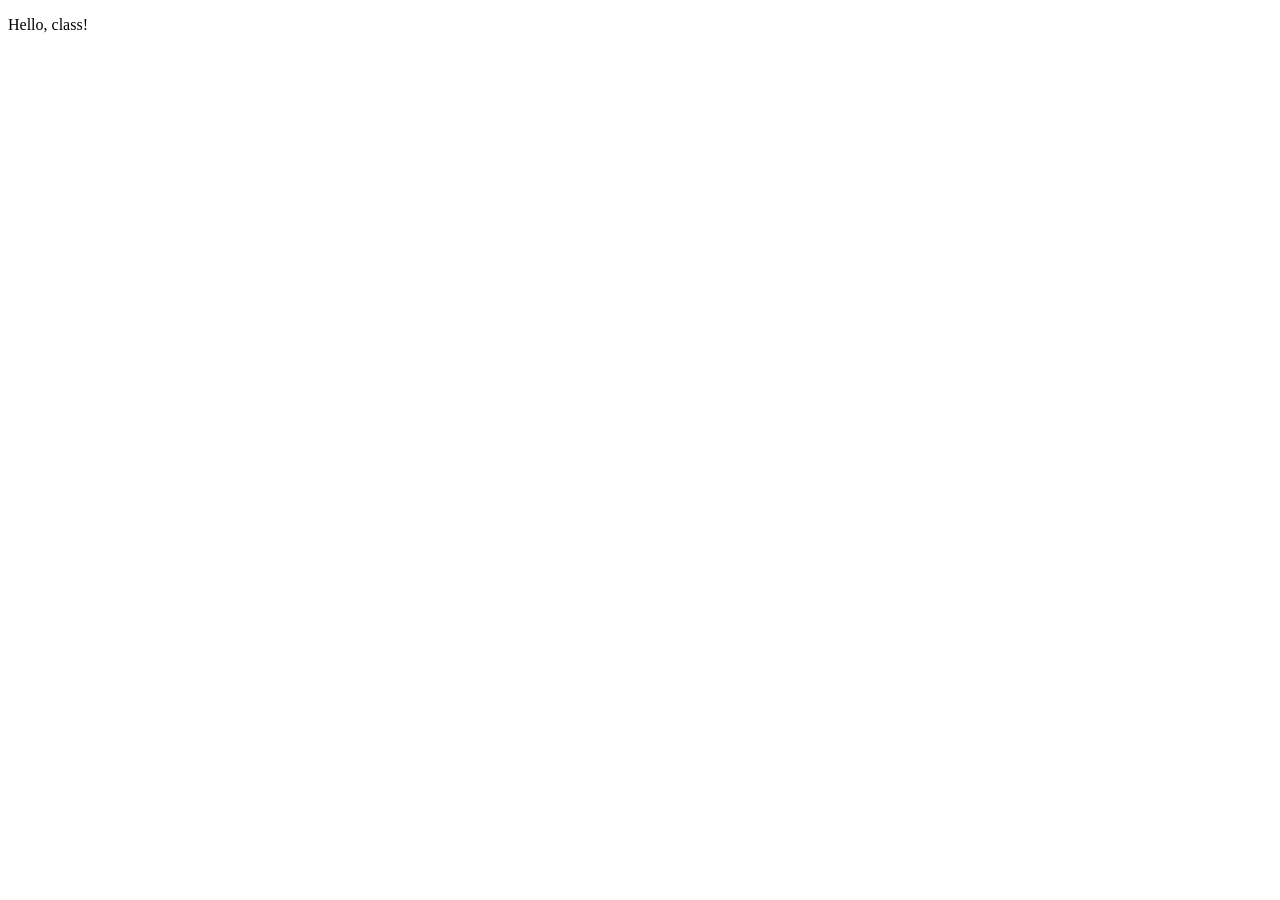
==== blog/index.html @ aa784220 "started adding blog stuff for class" ====
<!DOCTYPE html>
<html lang="en">

<head>
  <title>Calvin Pettis Seminar Blog</title>
  <link rel="stylesheet" href="../style.css">
  <link rel="icon" type="imamge/x-icon" href="../images/favi.png">
</head>

<body></body>
<footer></footer>

<div class="container">
  <div class="blog">
    <p id="first blog post">
      Hello, class!
    </p>
  </div>
</div>
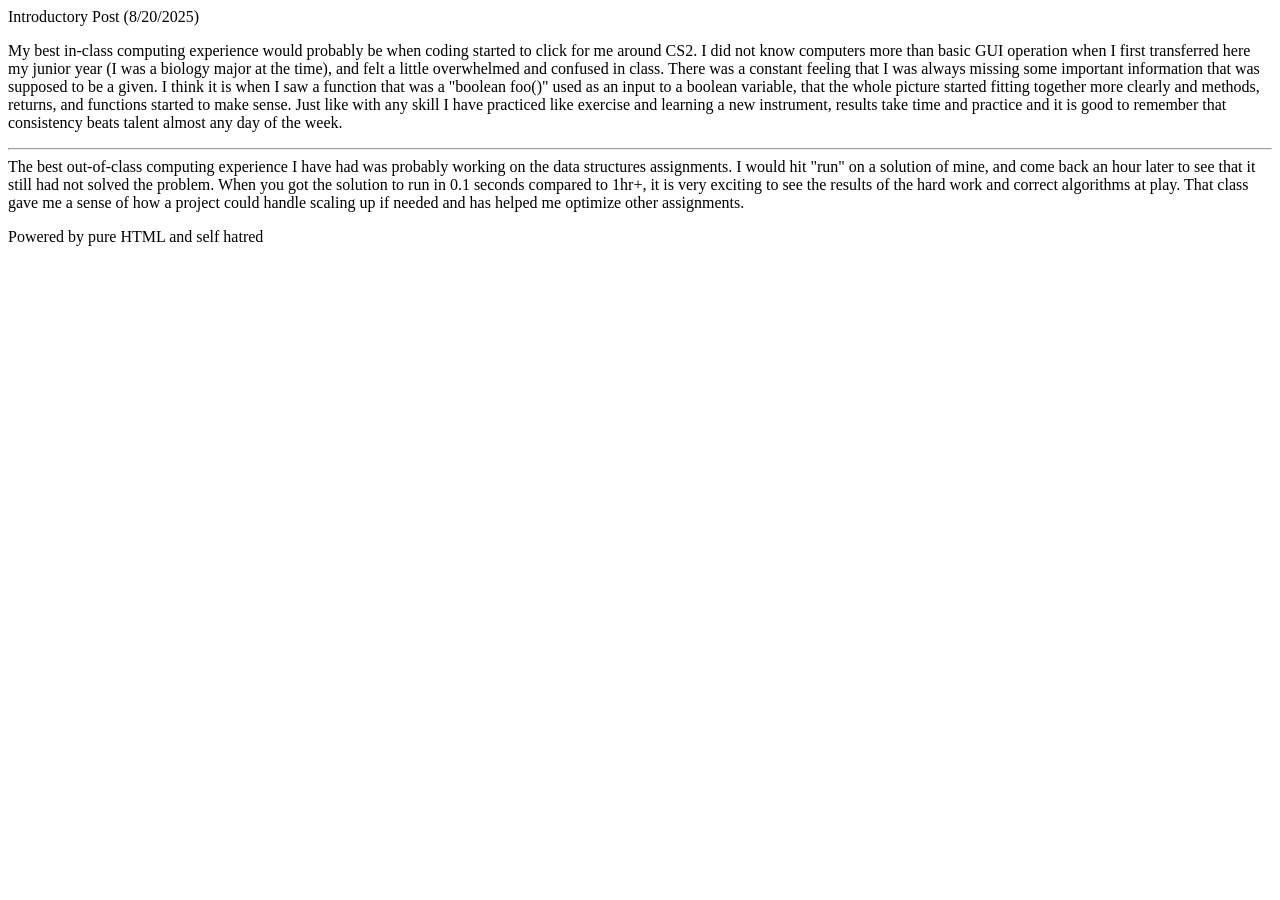
==== commit 29664edd: "first post for senior seminar" ====
--- a/blog/index.html
+++ b/blog/index.html
@@ -12,8 +12,27 @@
 
 <div class="container">
   <div class="blog">
+    <header>Introductory Post (8/20/2025)</header>
     <p id="first blog post">
-      Hello, class!
+      My best in-class computing experience would probably be when coding started to click for me around CS2. I did not
+      know computers more than basic GUI operation when I first transferred here my junior year (I was a biology major
+      at the time), and felt a little overwhelmed and confused in class. There was a constant feeling that I was always
+      missing some
+      important information that was supposed to be a given. I think it is when I saw a function that was a "boolean
+      foo()" used
+      as an input to a boolean variable, that the whole picture started fitting together more clearly and methods,
+      returns, and functions started to make sense. Just like with
+      any skill I have practiced like exercise and learning a new instrument, results take time and practice and it is
+      good to
+      remember that consistency beats talent almost any day of the week.
+      <hr>
+      The best out-of-class computing experience I have had was probably working on the data structures assignments. I
+      would hit "run" on a solution of mine, and come back an hour later to see that it still had not solved the
+      problem. When you got the solution to run in 0.1 seconds compared to 1hr+, it is very exciting to see the results
+      of
+      the hard work and correct algorithms at play. That class gave me a sense of how a project could handle scaling up
+      if needed and has helped me optimize other assignments.
     </p>
   </div>
 </div>
+<footer>Powered by pure HTML and self hatred</footer>
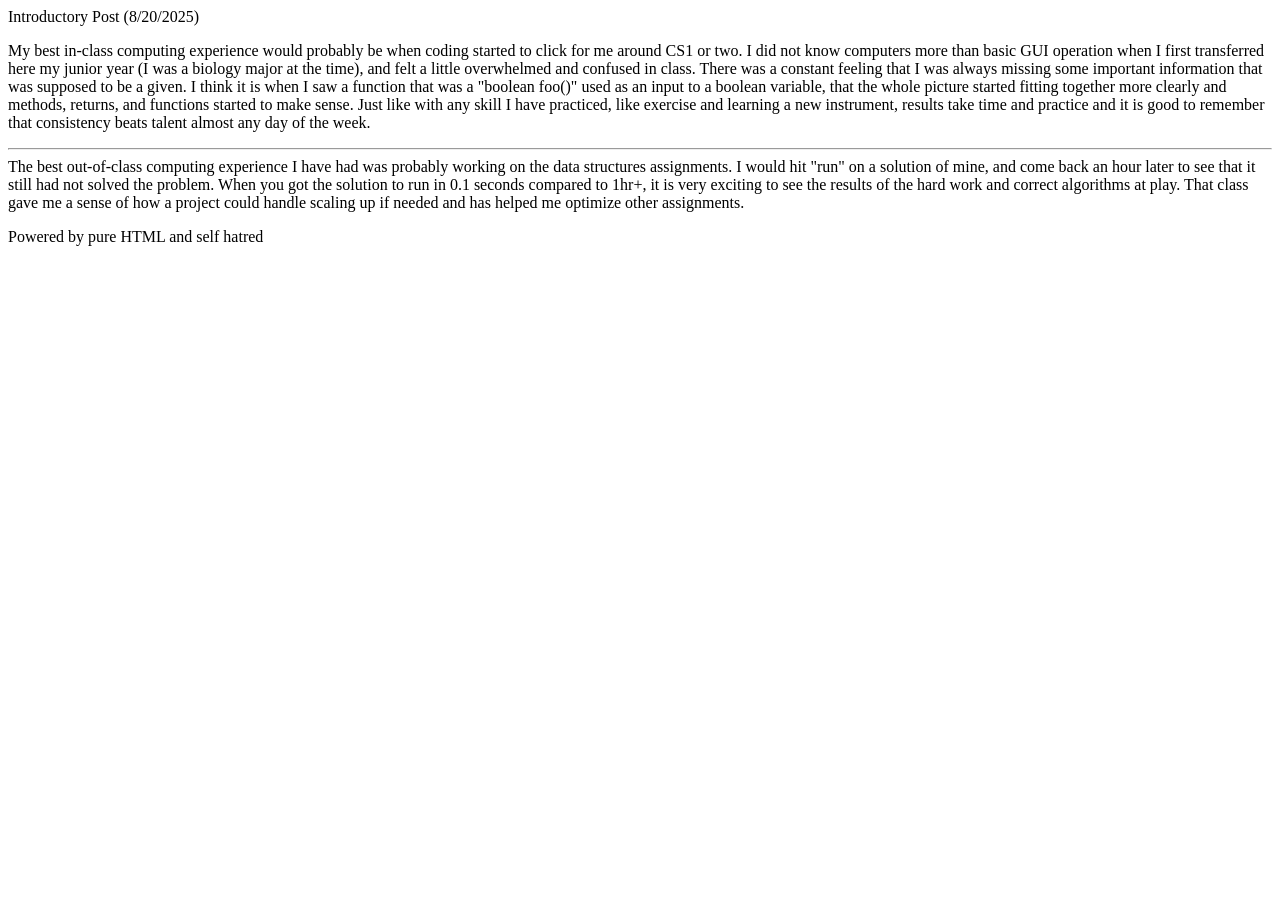
==== commit 7b411fc3: "fix" ====
--- a/blog/index.html
+++ b/blog/index.html
@@ -13,8 +13,9 @@
 <div class="container">
   <div class="blog">
     <header>Introductory Post (8/20/2025)</header>
-    <p id="first blog post">
-      My best in-class computing experience would probably be when coding started to click for me around CS2. I did not
+    <p id="blogcontainer">
+      My best in-class computing experience would probably be when coding started to click for me around CS1 or two. I
+      did not
       know computers more than basic GUI operation when I first transferred here my junior year (I was a biology major
       at the time), and felt a little overwhelmed and confused in class. There was a constant feeling that I was always
       missing some
@@ -22,7 +23,7 @@
       foo()" used
       as an input to a boolean variable, that the whole picture started fitting together more clearly and methods,
       returns, and functions started to make sense. Just like with
-      any skill I have practiced like exercise and learning a new instrument, results take time and practice and it is
+      any skill I have practiced, like exercise and learning a new instrument, results take time and practice and it is
       good to
       remember that consistency beats talent almost any day of the week.
       <hr>
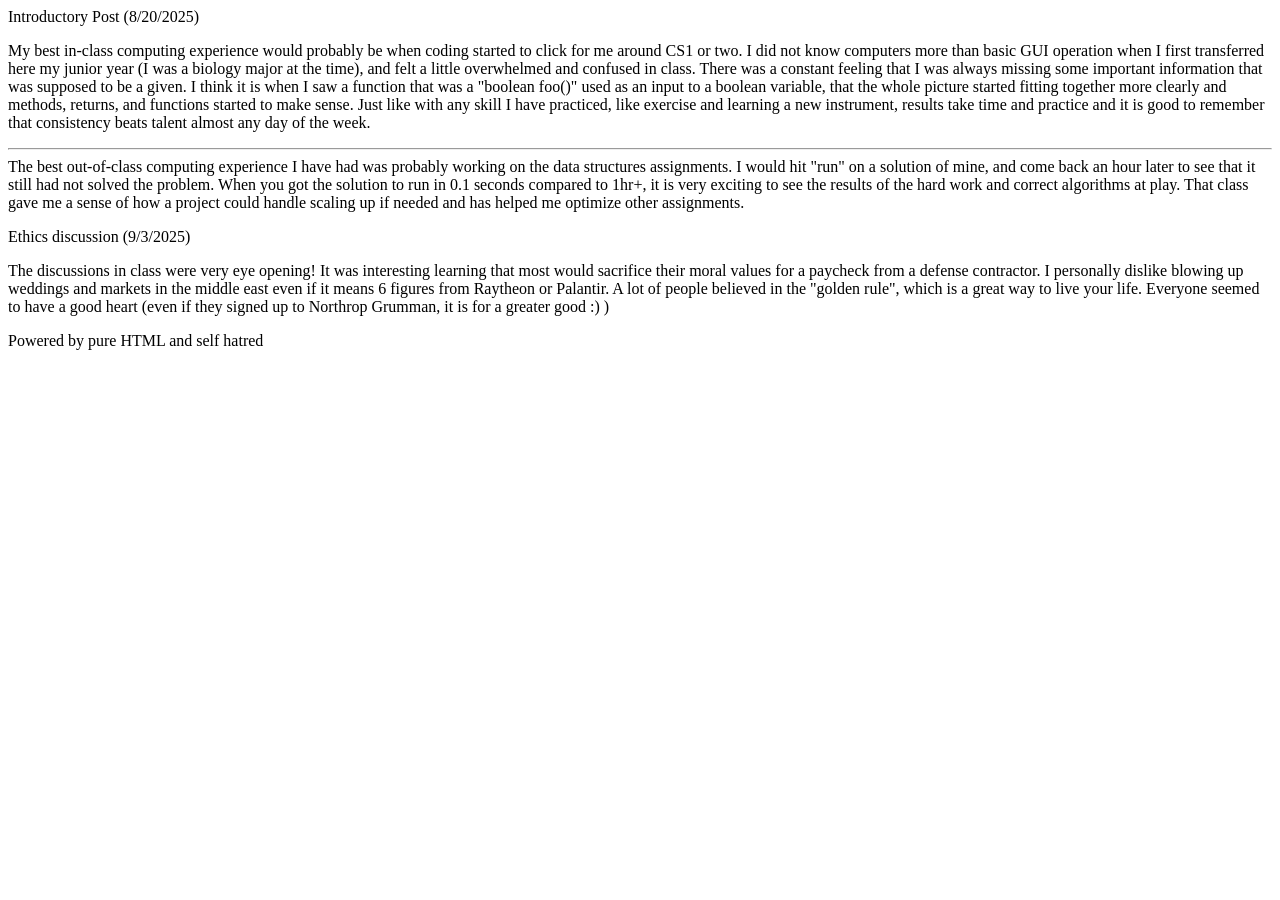
==== commit 0d8fc3a8: "seminar 2nd blog post" ====
--- a/blog/index.html
+++ b/blog/index.html
@@ -34,6 +34,14 @@
       the hard work and correct algorithms at play. That class gave me a sense of how a project could handle scaling up
       if needed and has helped me optimize other assignments.
     </p>
+    <header> Ethics discussion (9/3/2025) </header>
+    <p>
+      The discussions in class were very eye opening! It was interesting learning that most would sacrifice their moral
+      values for a paycheck from a defense contractor. I personally dislike blowing up weddings and markets in the
+      middle east even if it means 6 figures from Raytheon or Palantir. A lot of people believed in the "golden rule",
+      which is a great way to live your life. Everyone seemed to have a good heart (even if they signed up to Northrop
+      Grumman, it is for a greater good :) )
+    </p>
   </div>
 </div>
 <footer>Powered by pure HTML and self hatred</footer>
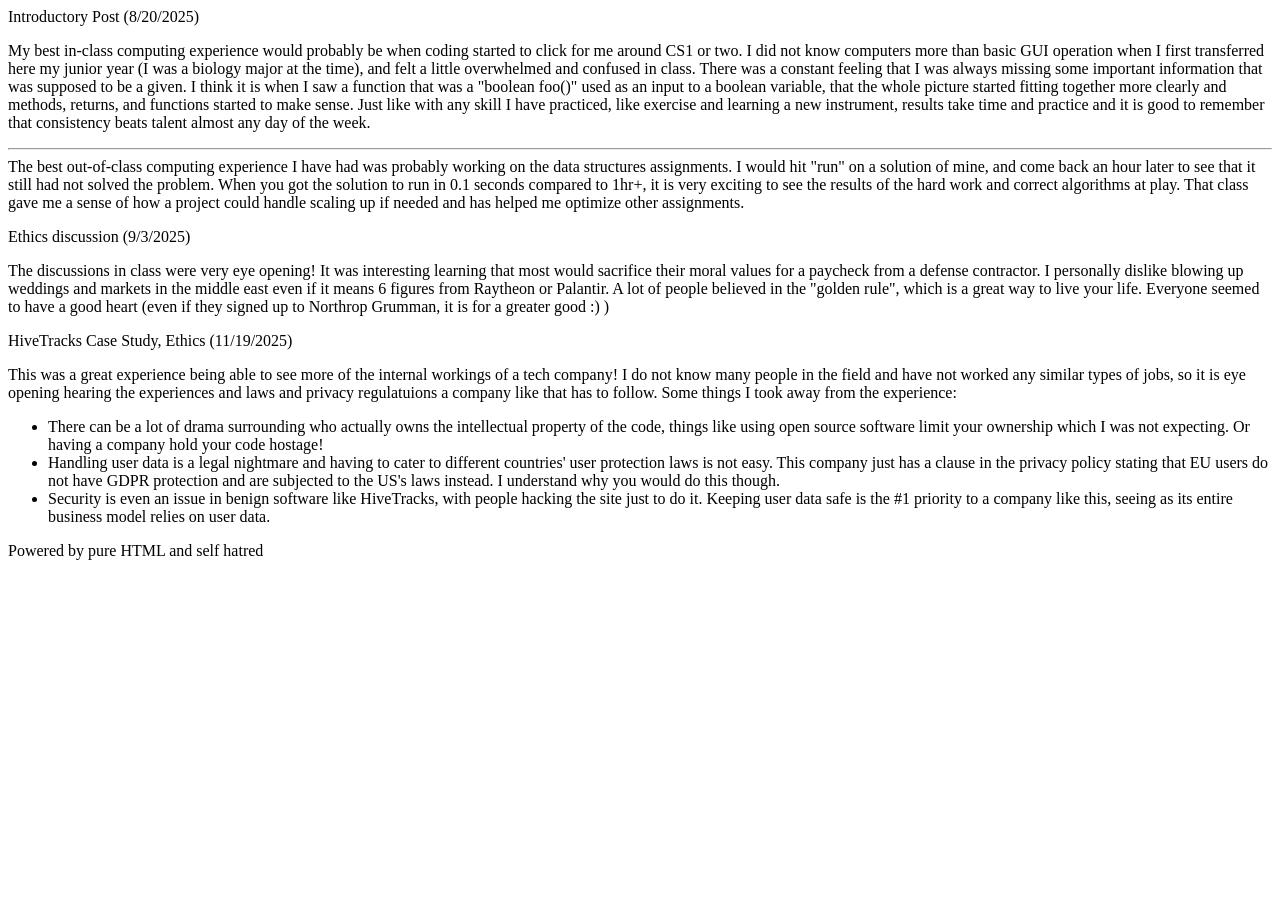
==== commit b37a807d: "blog post 3" ====
--- a/blog/index.html
+++ b/blog/index.html
@@ -42,6 +42,23 @@
       which is a great way to live your life. Everyone seemed to have a good heart (even if they signed up to Northrop
       Grumman, it is for a greater good :) )
     </p>
+    <header> HiveTracks Case Study, Ethics (11/19/2025) </header>
+    <p>
+      This was a great experience being able to see more of the internal workings of a tech company! I do not know many
+      people in the field and have not worked any similar types of jobs, so it is eye opening hearing the experiences
+      and laws and privacy regulatuions a company like that has to follow. Some things I took away from the experience:
+    <ul>
+      <li>There can be a lot of drama surrounding who actually owns the intellectual property of the code, things like
+        using open source software limit your ownership which I was not expecting. Or having a company hold your code
+        hostage!</li>
+      <li>Handling user data is a legal nightmare and having to cater to different countries' user protection laws is
+        not easy. This company just has a clause in the privacy policy stating that EU users do not have GDPR protection
+        and are subjected to the US's laws instead. I understand why you would do this though.</li>
+      <li>Security is even an issue in benign software like HiveTracks, with people hacking the site just to do it.
+        Keeping user data safe is the #1 priority to a company like this, seeing as its entire business model relies on
+        user data.</li>
+    </ul>
+    </p>
   </div>
 </div>
 <footer>Powered by pure HTML and self hatred</footer>
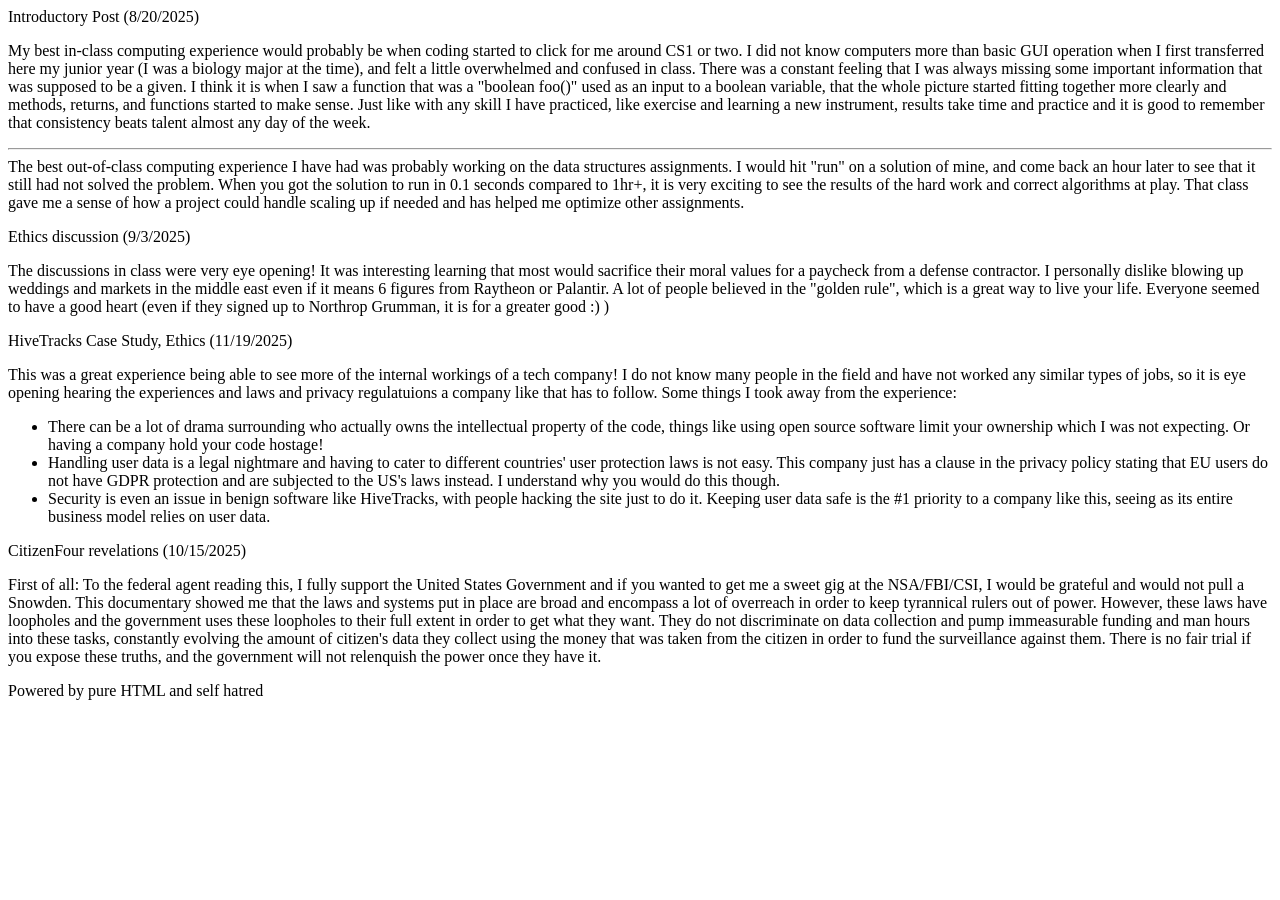
==== commit 3d253f68: "blog post" ====
--- a/blog/index.html
+++ b/blog/index.html
@@ -59,6 +59,17 @@
         user data.</li>
     </ul>
     </p>
+    <header> CitizenFour revelations (10/15/2025) </header>
+    <p>
+      First of all: To the federal agent reading this, I fully support the United States Government and if you wanted to
+      get me a sweet gig at the NSA/FBI/CSI, I would be grateful and would not pull a Snowden.
+      This documentary showed me that the laws and systems put in place are broad and encompass a lot of overreach in
+      order to keep tyrannical rulers out of power. However, these laws have loopholes and the government uses these
+      loopholes to their full extent in order to get what they want. They do not discriminate on data collection and
+      pump immeasurable funding and man hours into these tasks, constantly evolving the amount of citizen's data they
+      collect using the money that was taken from the citizen in order to fund the surveillance against them. There is
+      no fair trial if you expose these truths, and the government will not relenquish the power once they have it.
+    </p>
   </div>
 </div>
 <footer>Powered by pure HTML and self hatred</footer>
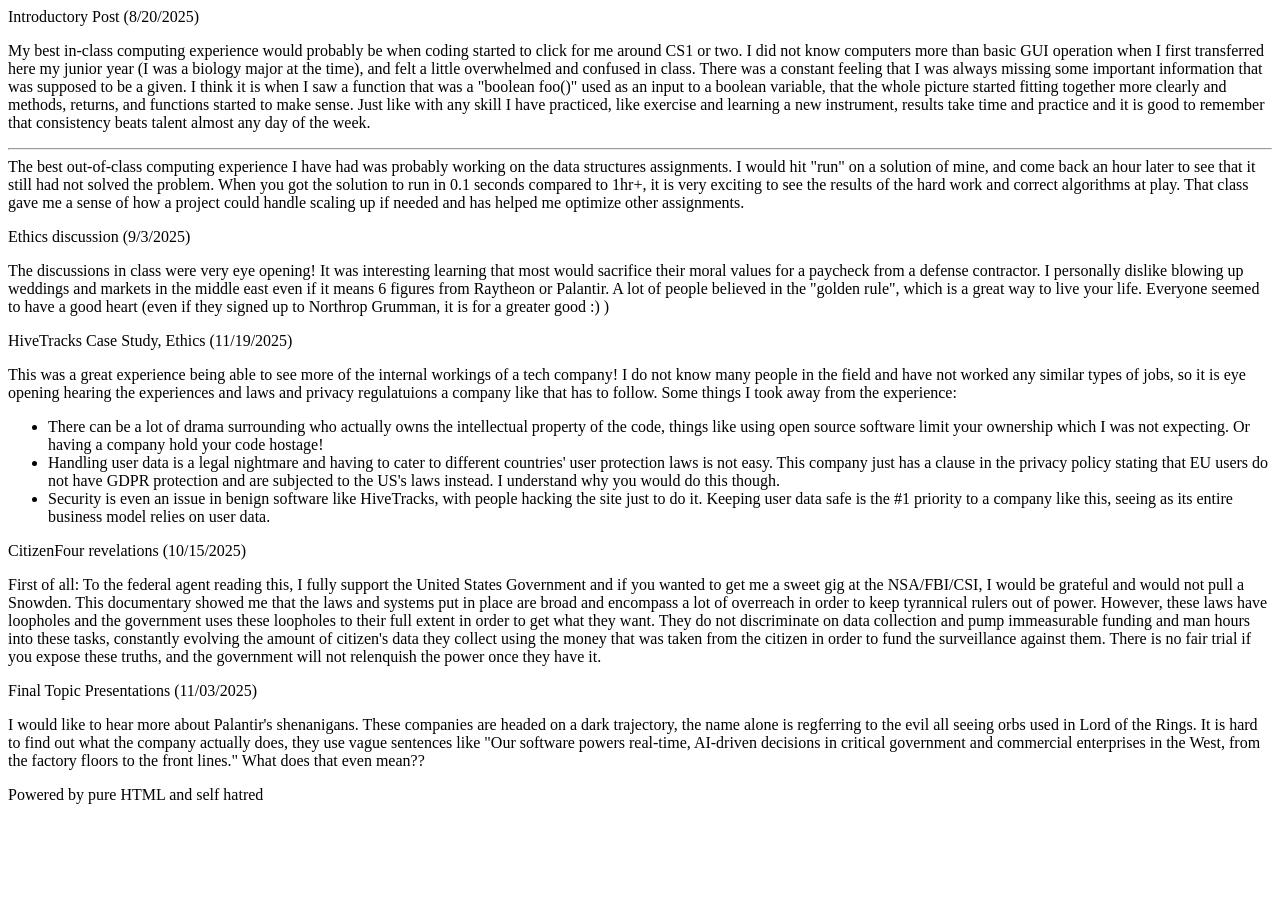
==== commit 19a7156f: "blog" ====
--- a/blog/index.html
+++ b/blog/index.html
@@ -70,6 +70,12 @@
       collect using the money that was taken from the citizen in order to fund the surveillance against them. There is
       no fair trial if you expose these truths, and the government will not relenquish the power once they have it.
     </p>
+    <header>Final Topic Presentations (11/03/2025)</header>
+    <p> I would like to hear more about Palantir's shenanigans. These companies are headed on a dark trajectory, the
+      name alone is regferring to the evil all seeing orbs used in Lord of the Rings. It is hard to find out what the
+      company actually does, they use vague sentences like "Our software powers real-time, AI-driven decisions in
+      critical government and commercial enterprises in the West, from the factory floors to the front lines." What does
+      that even mean?? </p>
   </div>
 </div>
 <footer>Powered by pure HTML and self hatred</footer>
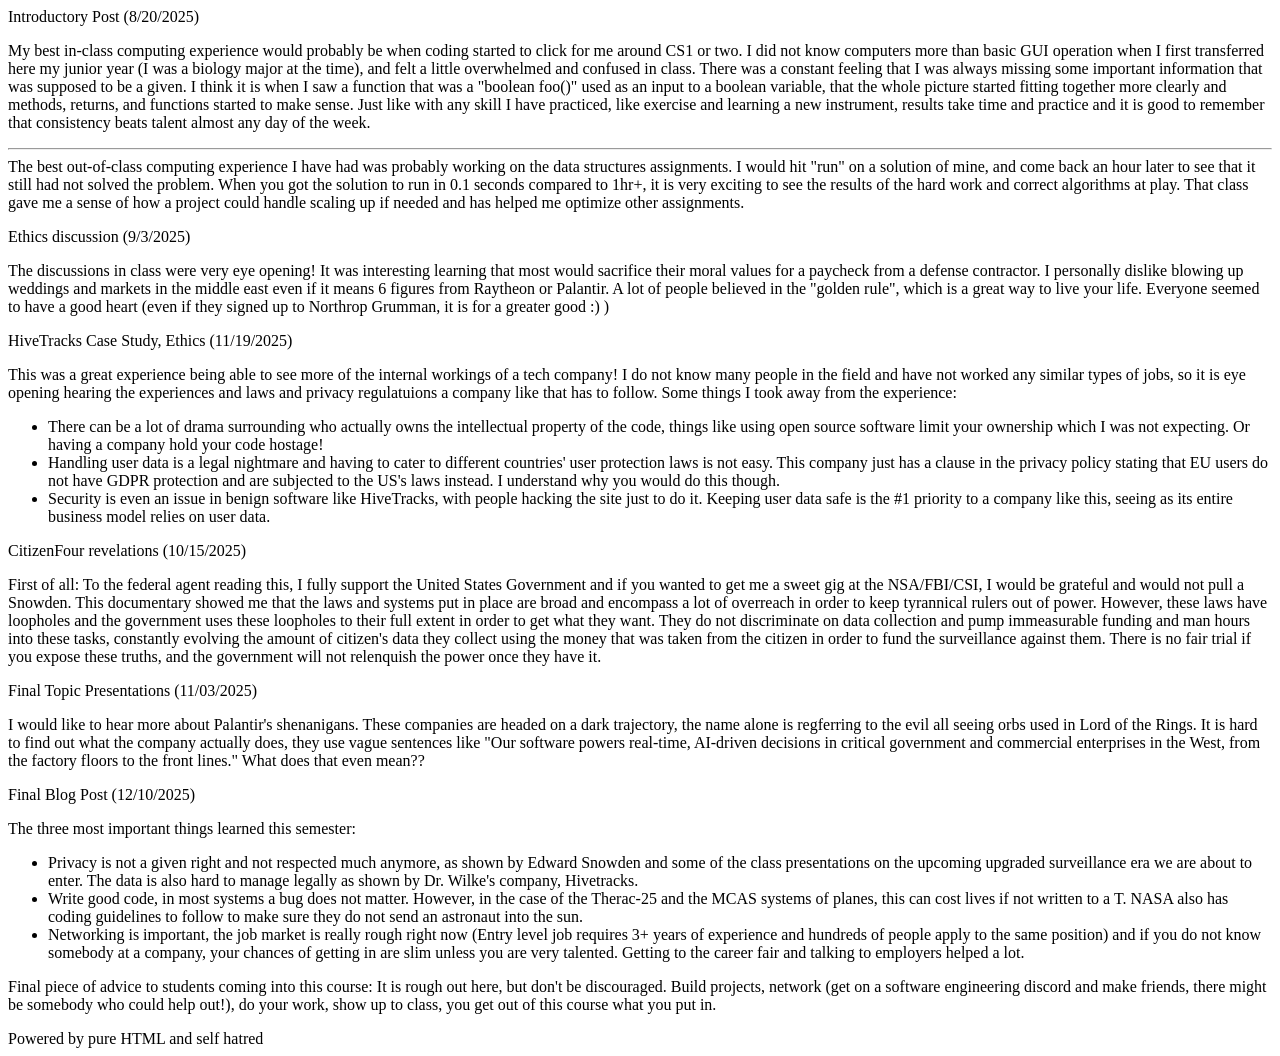
==== commit 4ced5eb3: "blog" ====
--- a/blog/index.html
+++ b/blog/index.html
@@ -76,6 +76,31 @@
       company actually does, they use vague sentences like "Our software powers real-time, AI-driven decisions in
       critical government and commercial enterprises in the West, from the factory floors to the front lines." What does
       that even mean?? </p>
+    <header> Final Blog Post (12/10/2025) </header>
+    <p>
+      The three most important things learned this semester:
+    <ul>
+      <li>
+        Privacy is not a given right and not respected much anymore, as shown by Edward Snowden and some of the class
+        presentations on the upcoming upgraded surveillance era we are about to enter. The data is also hard to manage
+        legally as shown by Dr. Wilke's company, Hivetracks.
+      </li>
+      <li>
+        Write good code, in most systems a bug does not matter. However, in the case of the Therac-25 and the MCAS
+        systems of planes, this can cost lives if not written to a T. NASA also has coding guidelines to follow to make
+        sure they do not send an astronaut into the sun.
+      </li>
+      <li>
+        Networking is important, the job market is really rough right now (Entry level job requires 3+ years of
+        experience and hundreds of people apply to the same position) and if you do not know somebody at a company, your
+        chances of getting in are slim unless you are very talented. Getting to the career fair and talking to employers
+        helped a lot.
+      </li>
+    </ul>
+    Final piece of advice to students coming into this course: It is rough out here, but don't be discouraged. Build
+    projects, network (get on a software engineering discord and make friends, there might be somebody who could help
+    out!), do your work, show up to class, you get out of this course what you put in.
+    </p>
   </div>
 </div>
 <footer>Powered by pure HTML and self hatred</footer>
